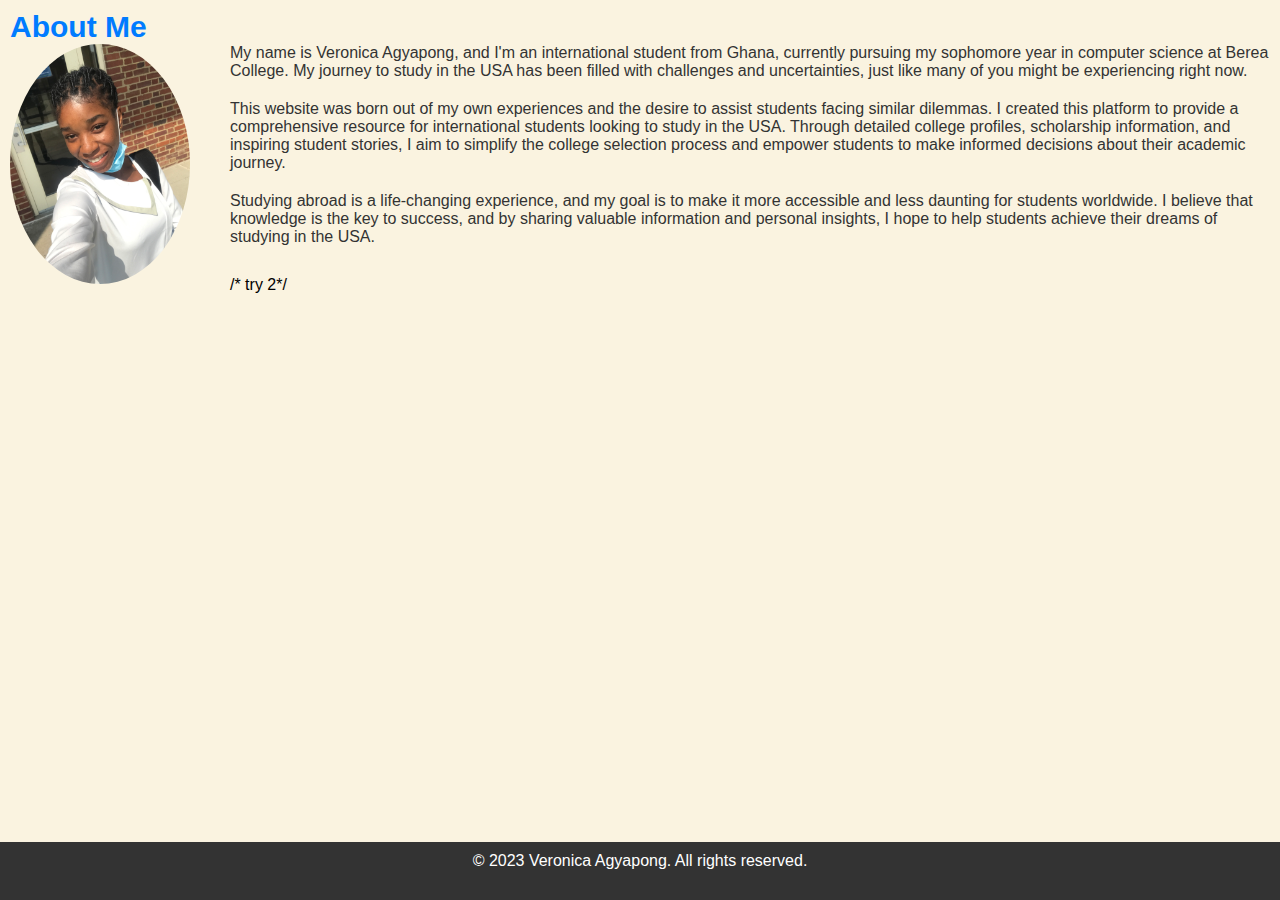
==== About.html @ d058244d "created an infor" ====
<!DOCTYPE html>
<html lang="en">
<head>
    <meta charset="UTF-8">
    <meta name="viewport" content="width=device-width, initial-scale=1.0">
    <title>Website</title>
    <link rel="stylesheet" href="style.css">
</head>
<body>
<div class="bodyAbout">

    <h1>About Me</h1>
    <img src="IMG_2088.JPG" Class="selfie">
    <p>My name is Veronica Agyapong, and I'm an international student from Ghana, currently pursuing my sophomore year in computer science at Berea College. My journey to study in the USA has been filled with challenges and uncertainties, just like many of you might be experiencing right now.</p>

<p>This website was born out of my own experiences and the desire to assist students facing similar dilemmas. I created this platform to provide a comprehensive resource for international students looking to study in the USA. Through detailed college profiles, scholarship information, and inspiring student stories, I aim to simplify the college selection process and empower students to make informed decisions about their academic journey.</p>

<p>Studying abroad is a life-changing experience, and my goal is to make it more accessible and less daunting for students worldwide. I believe that knowledge is the key to success, and by sharing valuable information and personal insights, I hope to help students achieve their dreams of studying in the USA.</p>

</div>

<footer class="footer">
    <p>&copy; 2023 Veronica Agyapong. All rights reserved.</p>
</footer>

/* try 2*/
</body>
</html>
---- style.css ----
*{
	margin:0;
	padding:0;
	font-family:"poppins",sans-serif;
	box-sizing:border;
}
.banner{
		height: 800px;
		margin: 0;
    padding: 0;
		background-image: linear-gradient(rgba(0,0,0,0.75),rgba(0,0,0,0.75)), url(Abroad.jpg);
    background-position: auto;
		background-repeat: no-repeat;

}
.navbar{
		width: 85%;
		margin: auto;
		padding: 35px 0;
		display: flex;
		align-items: center;
		justify-content: space-between;
}
.logo{
	width: 120px;
	cursor: pointer;
	background-image: linear-gradient(rgba(0,0,0,0.75),rgba(0,0,0,0.75)) url(logoof.jfif);
}
.navbar ul li {
	list-style:  none;
	display: inline-block;
	margin: 0 20px;
	position : relative;
}
.navbar ul li a{
	text-decoration:  none;
	color: #fff;
	text-transform: uppercase;


}
.navbar ul li ::after{
	content:  '';
	height: 3px ;
	width: 0;
	background:#009688;
	position: absolute;
	left:0;
	bottom: -10px;
	transition:0.5s;
}
.navbar ul :hover::after{
	width: 100%;

}
.bullet-list {
    list-style-type: disc;
    margin-left: 20px;
}
body {
    background-color: #faf3e0; /* Light beige */
}






.content{
	  width:100%;
		position: absolute;
		top: 50%;
		transform:translateY(-50%);
		text-align: center;
		color:gray;

}
.content h1{
	font-size: 70px;
	margin-top: 80px;
}
.content p{
	margin: 20px;
	font-weight: 100;
	line-height: 25px;
}
button{
	width: 200px;
	padding: 15px 0;
	text-align: center;
	margin: 20px 10px;
	border-radius:25px;
	font-weight:bold;
	border:2px solid #009688;
	background: transparent;
	color:#fff;
	cursor: pointer;
	position: relative ;
	overflow: hidden;
}
span{
	background:#009688;
	height: 100%;
	width: 0;
	border-radius:25px;
	position:absolute;
	left:0;
	bottom:0;
	z-index:-1;
	transition: 0.5s;
}
button:hover span{
	width:100%;
}
button:hover span{
	border:none;
}
/* this is for the collges page*/

.content1{
    max-width: 100%;
    height: auto;
    margin: 10px;
    display: block;
    margin-bottom: 20px;

}/* this is for the description paragraph on the main html file"*/
.color-context{
    color: white;
}


<!-- for the various schools-->
.school-image7{
    width: 90px;
    height: 150px;
		background-position: center;
}
.school-image2{
margin: 20px;
width: 300px;
height: auto;
max-width: 100%;
}
.school-image3{
 margin: 20px;
 width: 300px;
 height: auto;
 max-width: 100%; ;
}

.school-image4{
 margin: 20px;
 width: 300px;
 height: auto;
 max-width: 100%;
}
.school-image5{
  margin: 20px;
  width: 300px;
  height: auto;
  max-width: 100%;
}

.school-image6{
margin: 20px;
width: 300px;
height: auto;
max-width: 100%;
}

.school-image7{
  margin: 20px;
  width: 300px;
  height: auto;
  max-width: 100%;
}
/* Add this to your CSS file */
.footer {
    text-align: left;
    background-color: #333; /* Background color for the footer */
    color: #fff; /* Text color for the footer */
    padding: 10px;
}
/* Add this CSS to position the footer */
.footer {
    position: fixed;
    bottom: 0;
    width: 100%;
    background-color: #333; /* Customize the background color */
    color: #fff; /* Customize the text color */
    text-align: center;
    padding: 10px 0;
}
/* for major page*/
.major {
    margin-bottom: 20px;
}
.bodyAbout{
        /*font-family: Arial, sans-serif;*/
        background-color: none;
        color: #333;
        margin: 0;
        padding: 10px;
        }

        h,h1 {
            font-size: 30px;
            color: #007BFF;
            float:center;
        }

        p {
            font-size: 16px;
            margin-bottom: 20px;
        }
 .selfie{
    max-width: 50%;
    height: auto;
    display: block;
    margin: 0 auto;
    border-radius: 50%;
    width: 180px;
    height: auto;
    float: left;
    margin-right: 40px; /* Add some spacing to the right of the image */
}
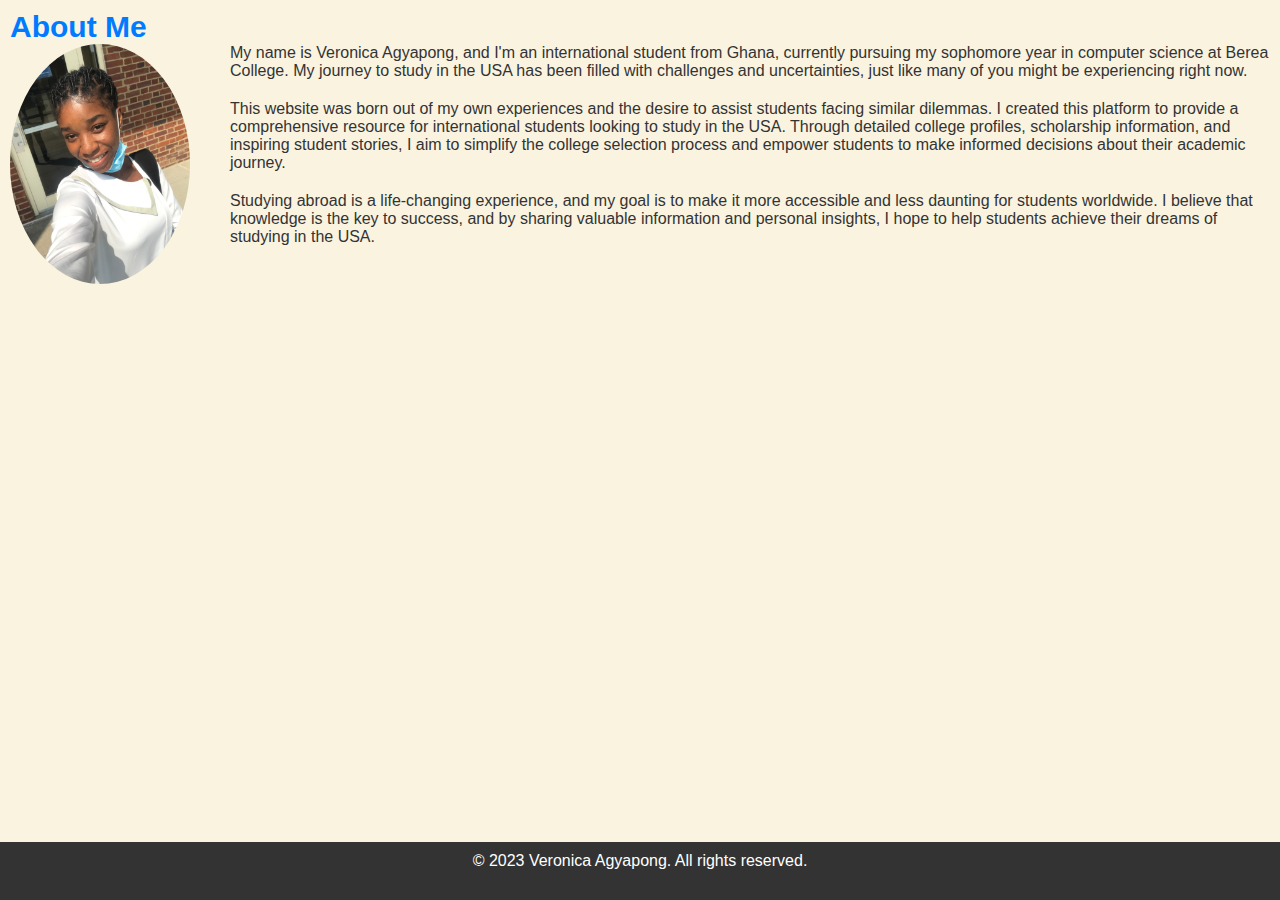
==== commit 6381173f: "Merge remote-tracking branch 'origin/main'" ====
--- a/About.html
+++ b/About.html
@@ -23,6 +23,6 @@
     <p>&copy; 2023 Veronica Agyapong. All rights reserved.</p>
 </footer>
 
-/* try 2*/
+
 </body>
 </html>
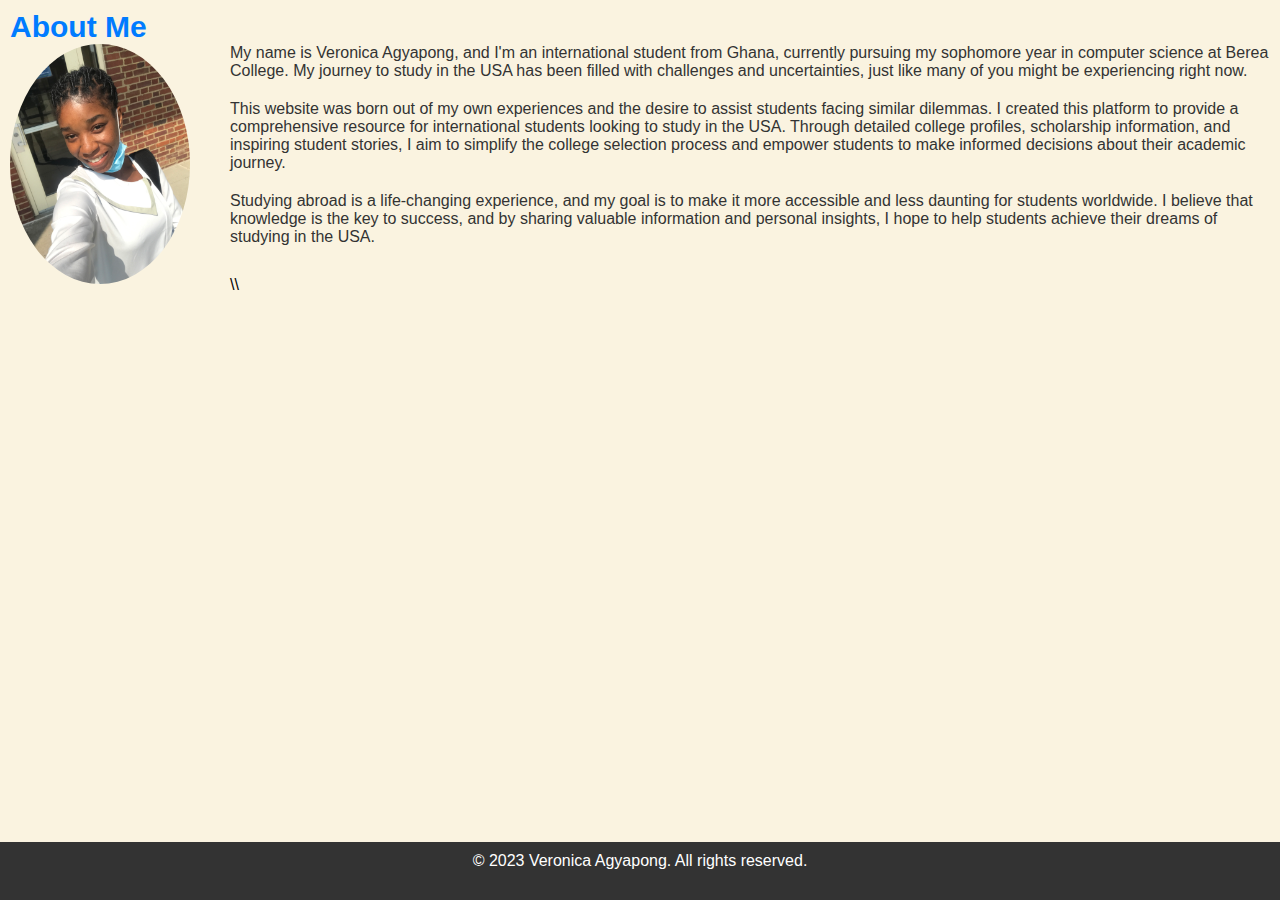
==== commit bd3970dc: "created an infor" ====
--- a/About.html
+++ b/About.html
@@ -23,6 +23,6 @@
     <p>&copy; 2023 Veronica Agyapong. All rights reserved.</p>
 </footer>
 
-
+\\
 </body>
 </html>
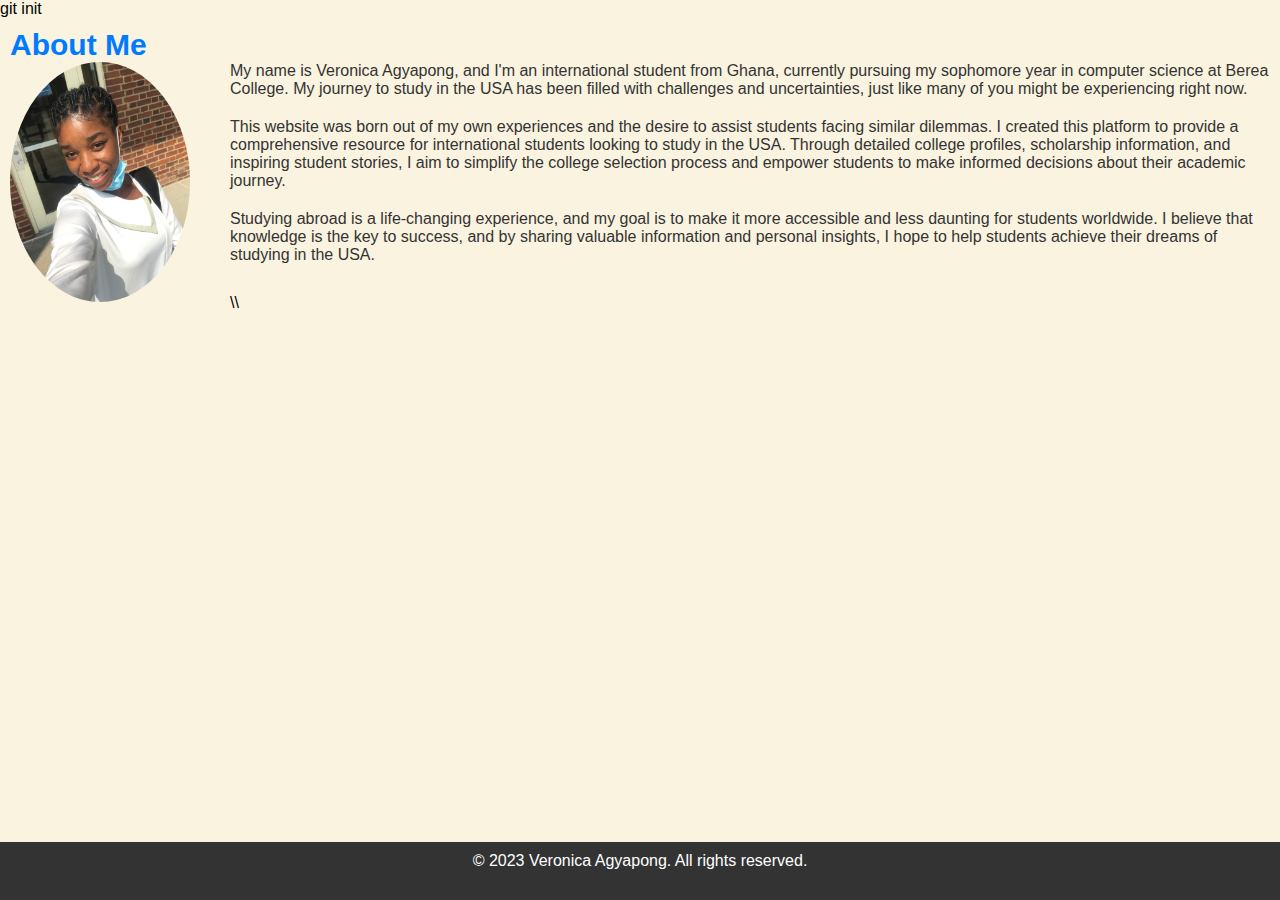
==== commit 11a6a414: "updated it" ====
--- a/About.html
+++ b/About.html
@@ -5,6 +5,8 @@
     <meta name="viewport" content="width=device-width, initial-scale=1.0">
     <title>Website</title>
     <link rel="stylesheet" href="style.css">
+    <a href="about.html"></a>
+git init
 </head>
 <body>
 <div class="bodyAbout">
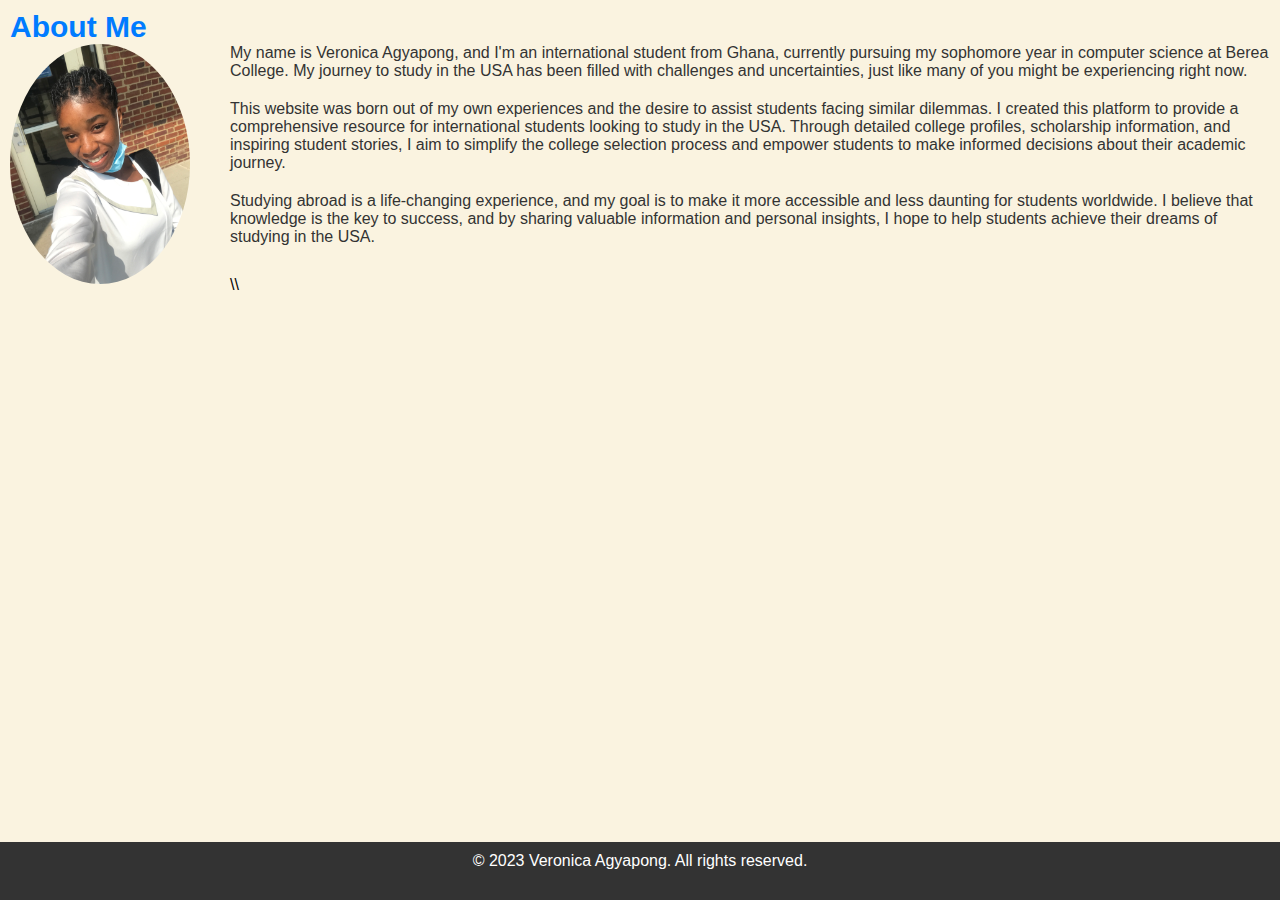
==== commit b3bbed74: "rebuiding" ====
--- a/About.html
+++ b/About.html
@@ -6,7 +6,7 @@
     <title>Website</title>
     <link rel="stylesheet" href="style.css">
     <a href="about.html"></a>
-git init
+
 </head>
 <body>
 <div class="bodyAbout">
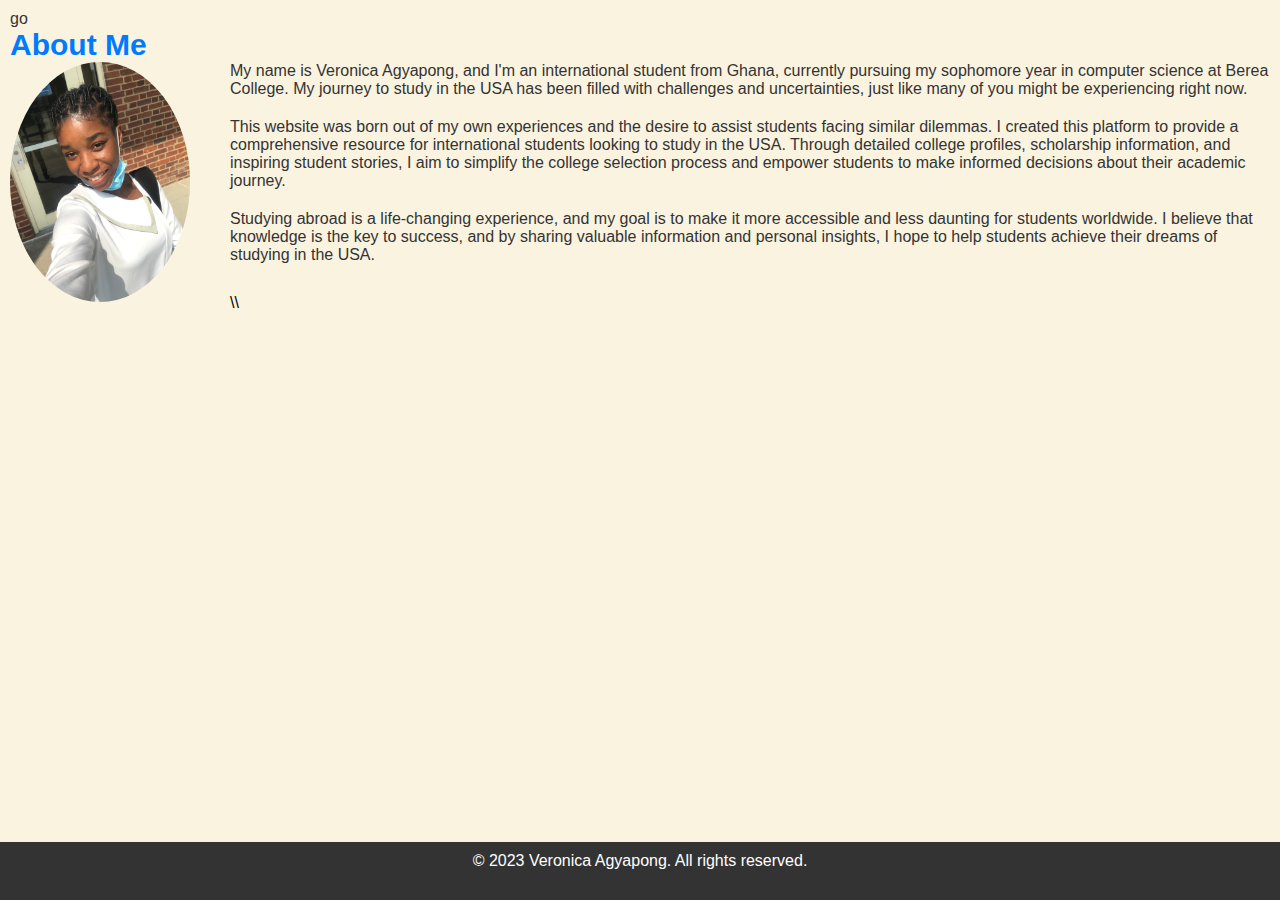
==== commit e71a5d2f: "worked" ====
--- a/About.html
+++ b/About.html
@@ -9,7 +9,7 @@
 
 </head>
 <body>
-<div class="bodyAbout">
+<div class="bodyAbout">go
 
     <h1>About Me</h1>
     <img src="IMG_2088.JPG" Class="selfie">
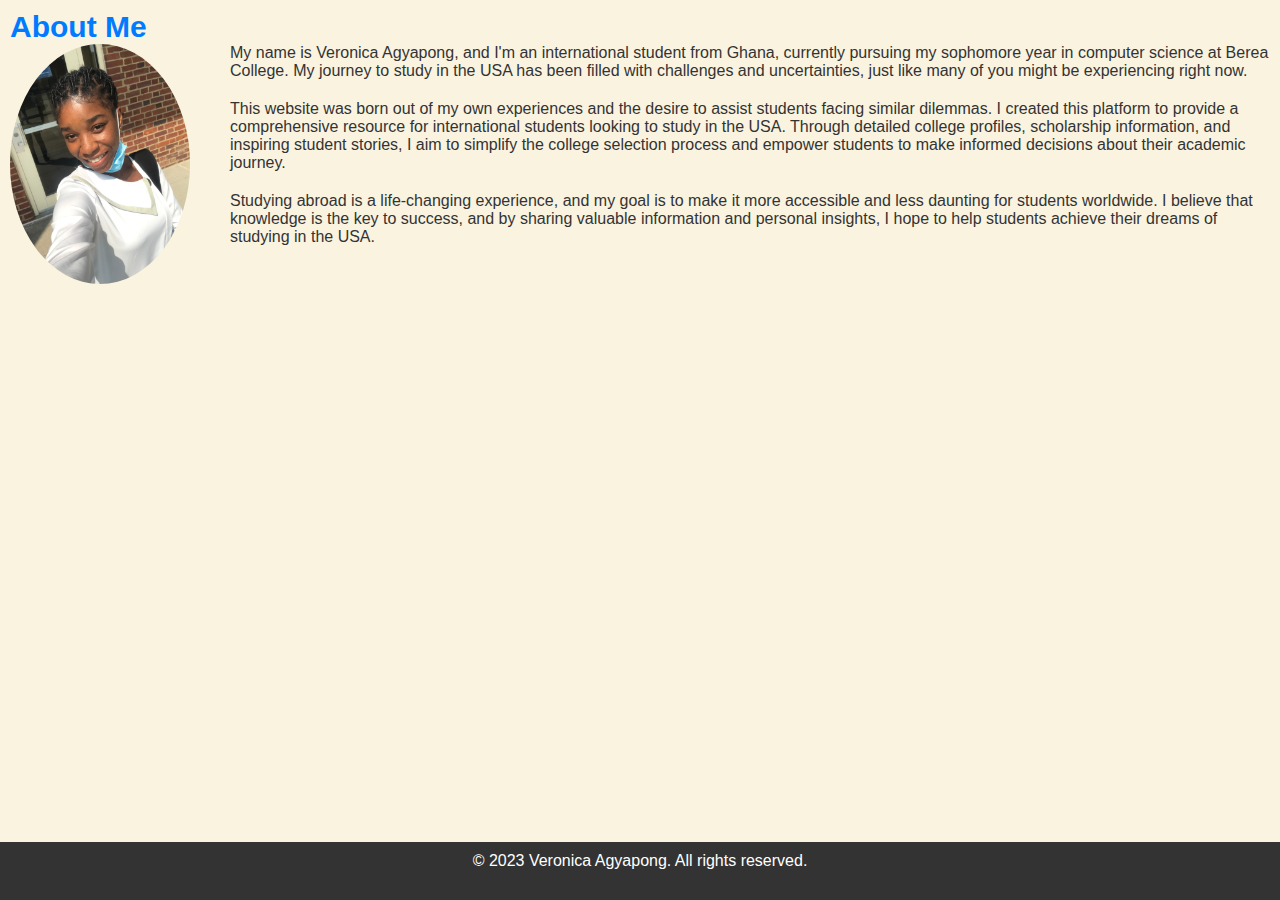
==== commit 6e612360: "it should work" ====
--- a/About.html
+++ b/About.html
@@ -5,11 +5,10 @@
     <meta name="viewport" content="width=device-width, initial-scale=1.0">
     <title>Website</title>
     <link rel="stylesheet" href="style.css">
-    <a href="about.html"></a>
 
 </head>
 <body>
-<div class="bodyAbout">go
+<div class="bodyAbout">
 
     <h1>About Me</h1>
     <img src="IMG_2088.JPG" Class="selfie">
@@ -25,6 +24,5 @@
     <p>&copy; 2023 Veronica Agyapong. All rights reserved.</p>
 </footer>
 
-\\
 </body>
 </html>
